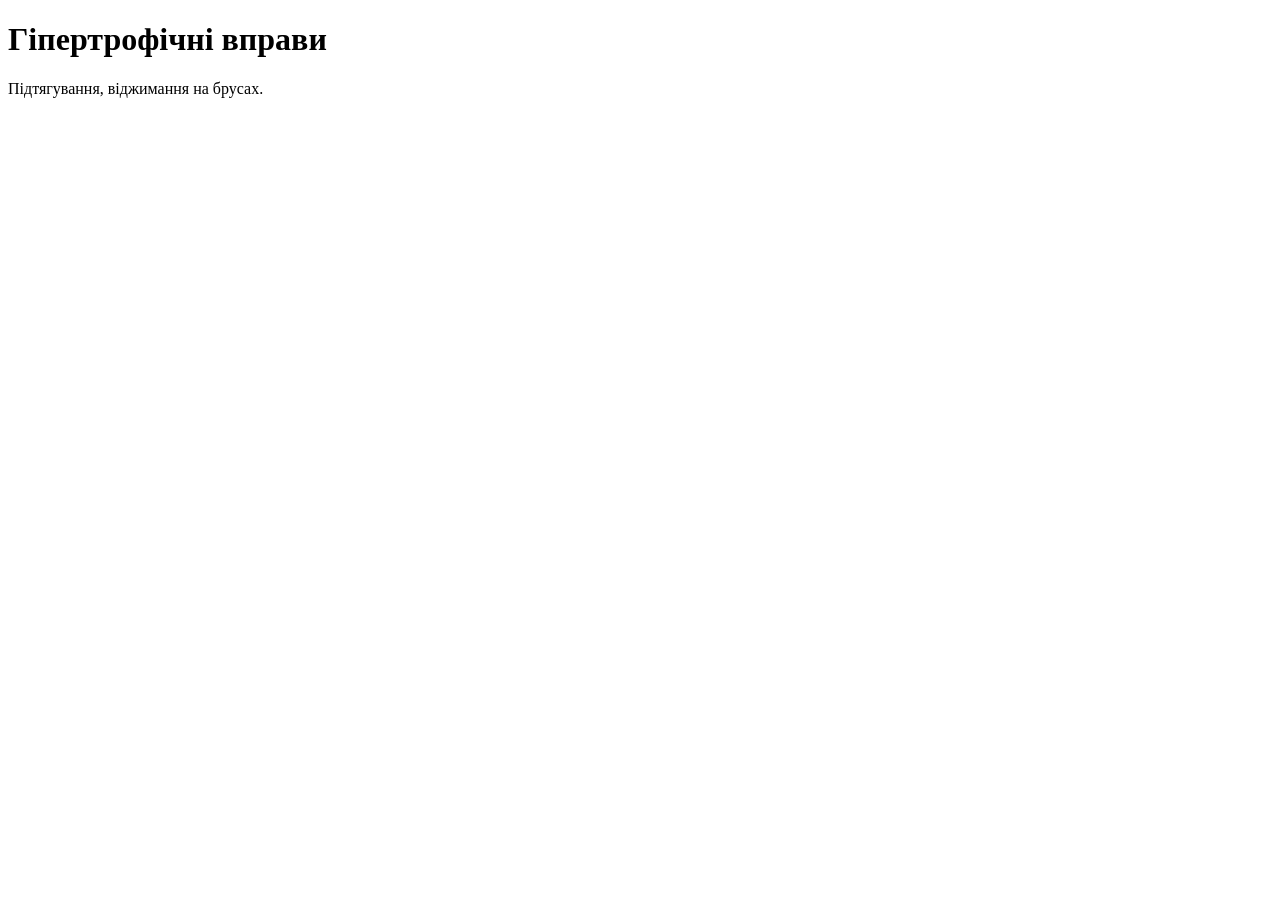
==== exercises.html @ 36725c42 "Додано 4 сторінки для першої лаби" ====
<!DOCTYPE html>
<html lang="uk">
<head>
    <meta charset="UTF-8">
    <meta name="author" content="Володимир Іщук, ІМ-43">
    <title>База вправ</title>
</head>
<body>
    <h1>Гіпертрофічні вправи</h1>
    <p>Підтягування, віджимання на брусах.</p>
</body>
</html>
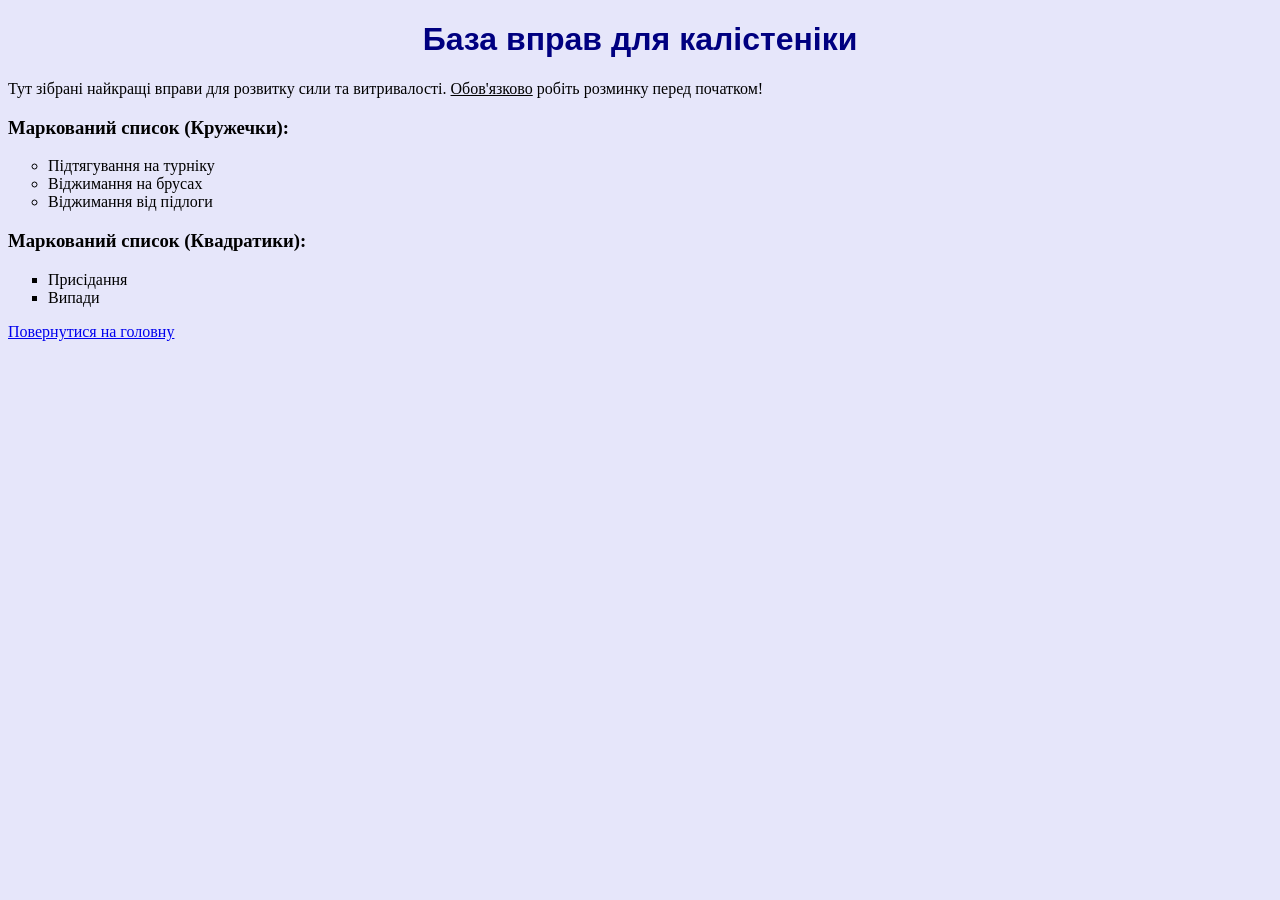
==== commit 822f88ea: "Виконано Лабораторну роботу №2: додано таблиці, списки та форматування" ====
--- a/exercises.html
+++ b/exercises.html
@@ -2,11 +2,27 @@
 <html lang="uk">
 <head>
     <meta charset="UTF-8">
-    <meta name="author" content="Володимир Іщук, ІМ-43">
+    <meta name="author" content="Володимир Іщук">
     <title>База вправ</title>
 </head>
-<body>
-    <h1>Гіпертрофічні вправи</h1>
-    <p>Підтягування, віджимання на брусах.</p>
+<body bgcolor="#e6e6fa">
+    <h1 align="center"><font color="navy" face="Arial" size="6">База вправ для калістеніки</font></h1>
+    <p align="justify">Тут зібрані найкращі вправи для розвитку сили та витривалості. <u>Обов'язково</u> робіть розминку перед початком!</p>
+
+    <!-- Марковані списки з різними маркерами -->
+    <h3>Маркований список (Кружечки):</h3>
+    <ul type="circle">
+        <li>Підтягування на турніку</li>
+        <li>Віджимання на брусах</li>
+        <li>Віджимання від підлоги</li>
+    </ul>
+
+    <h3>Маркований список (Квадратики):</h3>
+    <ul type="square">
+        <li>Присідання</li>
+        <li>Випади</li>
+    </ul>
+
+    <p><a href="index.html">Повернутися на головну</a></p>
 </body>
 </html>
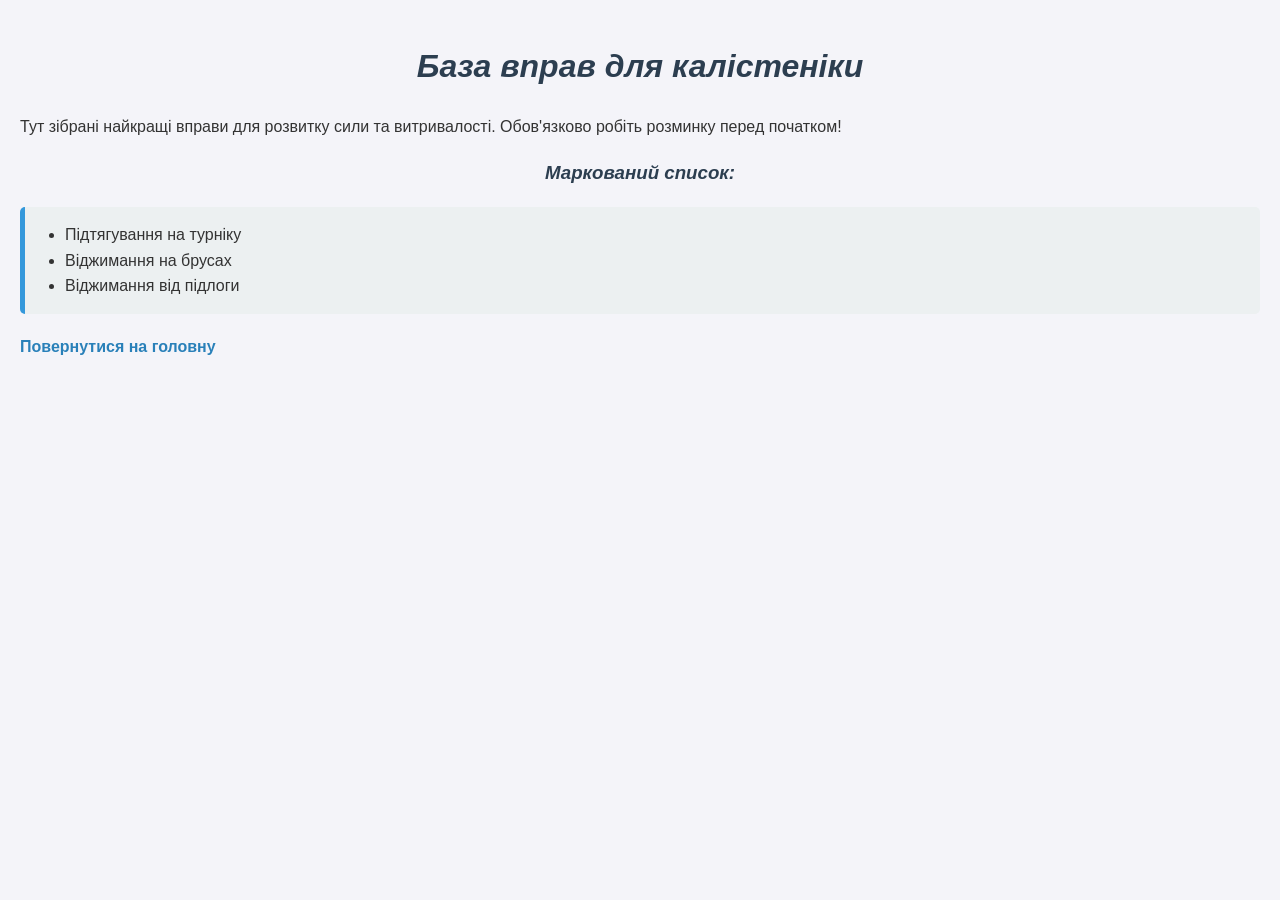
==== commit 02287efa: "Лабораторна 3: додано CSS стилі" ====
--- a/exercises.html
+++ b/exercises.html
@@ -4,25 +4,19 @@
     <meta charset="UTF-8">
     <meta name="author" content="Володимир Іщук">
     <title>База вправ</title>
+    <link rel="stylesheet" href="style.css">
 </head>
-<body bgcolor="#e6e6fa">
-    <h1 align="center"><font color="navy" face="Arial" size="6">База вправ для калістеніки</font></h1>
-    <p align="justify">Тут зібрані найкращі вправи для розвитку сили та витривалості. <u>Обов'язково</u> робіть розминку перед початком!</p>
+<body>
+    <h1>База вправ для калістеніки</h1>
+    <p>Тут зібрані найкращі вправи для розвитку сили та витривалості. Обов'язково робіть розминку перед початком!</p>
 
-    <!-- Марковані списки з різними маркерами -->
-    <h3>Маркований список (Кружечки):</h3>
-    <ul type="circle">
+    <h3>Маркований список:</h3>
+    <ul>
         <li>Підтягування на турніку</li>
         <li>Віджимання на брусах</li>
         <li>Віджимання від підлоги</li>
     </ul>
 
-    <h3>Маркований список (Квадратики):</h3>
-    <ul type="square">
-        <li>Присідання</li>
-        <li>Випади</li>
-    </ul>
-
     <p><a href="index.html">Повернутися на головну</a></p>
 </body>
 </html>
--- a/style.css
+++ b/style.css
@@ -0,0 +1,84 @@
+/* Загальні стилі для тіла сторінки */
+body {
+    background-color: #f4f4f9;
+    font-family: 'Arial', sans-serif;
+    color: #333333;
+    line-height: 1.6;
+    margin: 0;
+    padding: 20px;
+}
+
+/* Стилі для заголовків (HN) */
+h1, h2, h3 {
+    color: #2c3e50;
+    text-align: center;
+    font-style: italic;
+}
+
+/* Зовнішні стилі для посилань */
+a {
+    text-decoration: none;
+    color: #2980b9;
+    font-weight: bold;
+}
+a:hover {
+    color: #e74c3c;
+}
+
+/* Класи та унікальні ідентифікатори */
+.highlight-text {
+    font-size: 18px;
+    font-weight: bold;
+    color: #d35400;
+}
+
+#special-table {
+    width: 80%;
+    margin: 20px auto;
+    border-collapse: collapse;
+    border: 3px solid #2980b9;
+}
+
+/* Використання !important (вимога лаби) */
+.important-rule {
+    color: red !important;
+}
+
+/* Стилі для списків (поля, заповнення, межі, фон) */
+ul {
+    background-color: #ecf0f1;
+    padding: 15px 15px 15px 40px;
+    border-radius: 5px;
+    border-left: 5px solid #3498db;
+    margin-bottom: 20px;
+}
+
+ol {
+    background-color: #e8f8f5;
+    padding: 15px 15px 15px 40px;
+    border: 1px dashed #1abc9c;
+}
+
+dl {
+    background-color: #fdf2e9;
+    padding: 15px;
+    border: 1px solid #e67e22;
+}
+dt {
+    font-weight: bold;
+    color: #d35400;
+}
+
+/* Стилі для таблиць */
+th, td {
+    border: 1px solid #bdc3c7;
+    padding: 12px;
+    text-align: center;
+}
+th {
+    background-color: #34495e;
+    color: white;
+}
+td {
+    background-color: #ffffff;
+}
